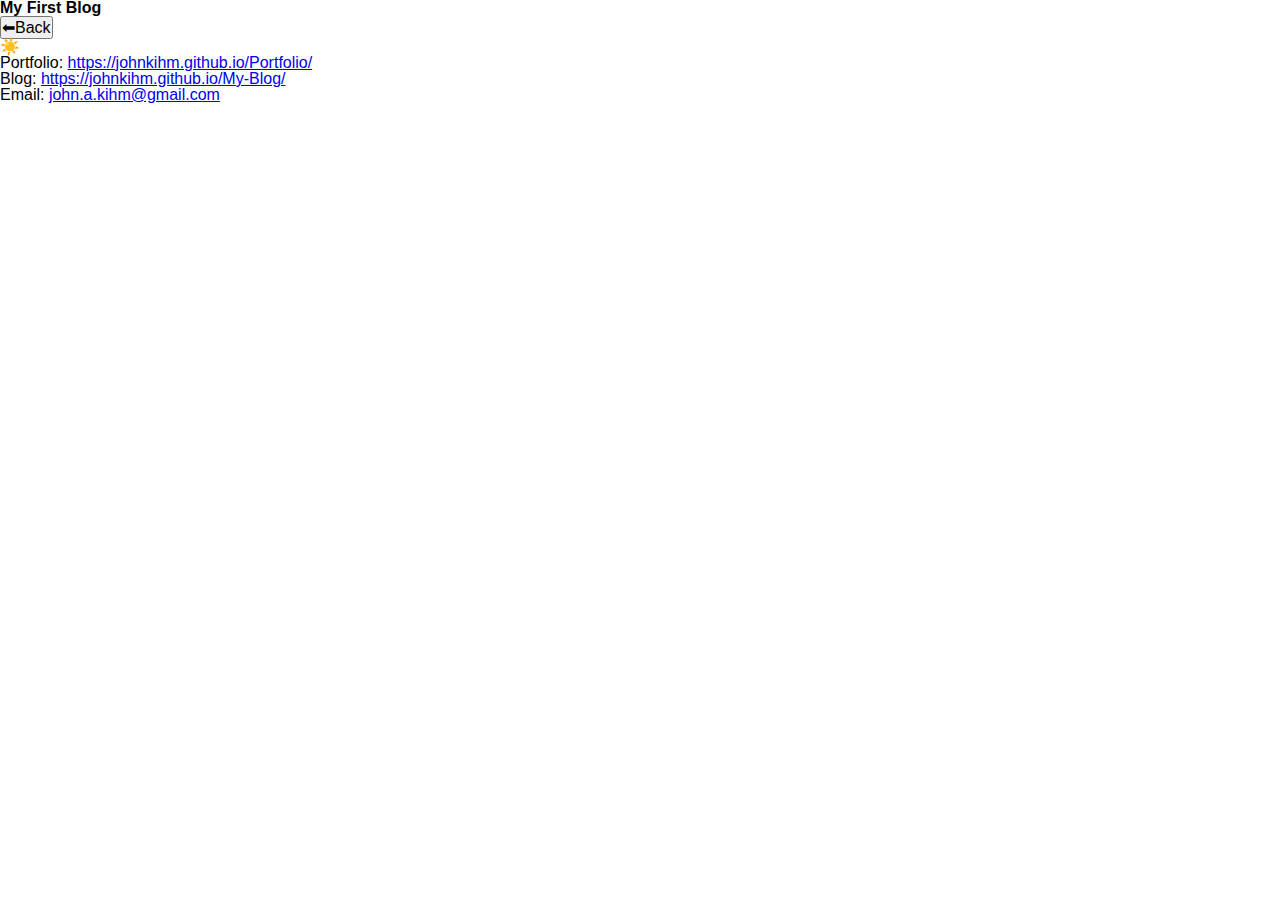
==== blog.html @ 7726c4a7 "added basic structure to blog.html" ====
<!DOCTYPE html>
<html lang="en">
  <head>
    <meta charset="UTF-8" />
    <meta name="viewport" content="width=device-width, initial-scale=1.0" />
    <title>My Blog</title>
    <link rel="stylesheet" href="assets/css/reset.css" />
    <link rel="stylesheet" href="assets/css/blog.css" />
  </head>
  <body class = 'light-mode'>
    <header>
        <h1>My First Blog</h1>
        <button id = 'back-button'>⬅Back</button>
        <p id = 'light-switch'>☀️</p>
    </header>
    <main>
        <ul id = 'blog-posts'>
        </ul>
    </main>
    <footer>
        <p>Portfolio: <a href="https://johnkihm.github.io/Portfolio/">https://johnkihm.github.io/Portfolio/</a></p>
        <p>Blog: <a href="https://johnkihm.github.io/My-Blog/">https://johnkihm.github.io/My-Blog/</a></p>
        <p>Email: <a href="mailto:john.a.kihm@gmail.com">john.a.kihm@gmail.com</a></p>
    </footer>
    <script src = 'assets/js/blog.js'></script>
  </body>
</html>
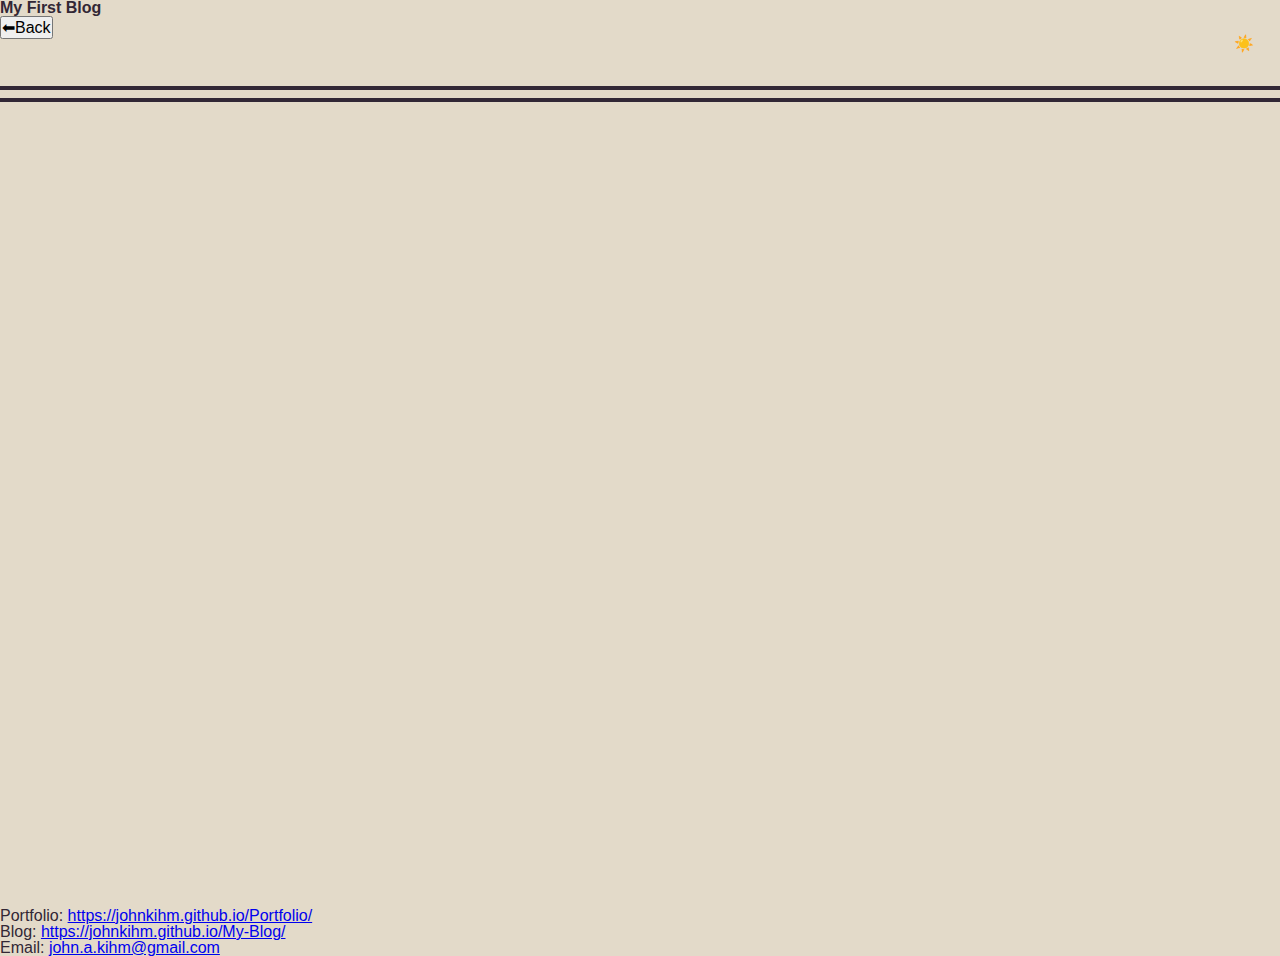
==== commit d153d985: "moved formatting specific to the form page to form.css and moved all of reset.css into styles.css" ====
--- a/blog.html
+++ b/blog.html
@@ -4,7 +4,7 @@
     <meta charset="UTF-8" />
     <meta name="viewport" content="width=device-width, initial-scale=1.0" />
     <title>My Blog</title>
-    <link rel="stylesheet" href="assets/css/reset.css" />
+    <link rel="stylesheet" href="assets/css/styles.css" />
     <link rel="stylesheet" href="assets/css/blog.css" />
   </head>
   <body class = 'light-mode'>
@@ -22,6 +22,7 @@
         <p>Blog: <a href="https://johnkihm.github.io/My-Blog/">https://johnkihm.github.io/My-Blog/</a></p>
         <p>Email: <a href="mailto:john.a.kihm@gmail.com">john.a.kihm@gmail.com</a></p>
     </footer>
+    <script src = 'assets/js/logic.js'></script>
     <script src = 'assets/js/blog.js'></script>
   </body>
 </html>--- a/assets/css/styles.css
+++ b/assets/css/styles.css
@@ -0,0 +1,76 @@
+/*Reset styles*/
+* {
+    margin: 0;
+    padding: 0;
+    box-sizing: border-box;
+}
+  
+html {
+  height: 100%;
+}
+  
+body {
+  min-height: 100%;
+  line-height: 1;
+  font-family: sans-serif;
+}
+  
+h1, h2, h3, h4, h5, h6 {
+  font-size: 100%;
+}
+  
+input, select, option, optgroup, textarea, button, pre, code {
+  font-size: 100%;
+  font-family: inherit;
+}
+  
+ol, ul {
+  list-style: none;
+}
+/*End of reset*/
+
+:root {
+    --light: #E3DAC9;
+    --dark: #322735;
+    --border-margin: 8px;
+}
+
+* {
+    font-family: 'Gill Sans', 'Gill Sans MT', Calibri, 'Trebuchet MS', sans-serif;
+}
+
+body {
+    display: inline;
+}
+
+.light-mode {
+    color: var(--dark);
+    background-color: var(--light);
+    --border: solid 4px var(--dark);
+}
+
+.dark-mode {
+    color: var(--light);
+    background-color: var(--dark);
+    --border: solid 4px var(--light);
+}
+
+header {
+    width: 100%;
+    height: 10%;
+    border-bottom: var(--border);
+    margin-bottom: var(--border-margin);
+}
+
+main {
+    border-top: var(--border);
+    display: flex;
+    height: 90%;
+}
+
+#light-switch {
+    position: absolute;
+    right: 2%;
+    top: 4%;
+    cursor: pointer;
+}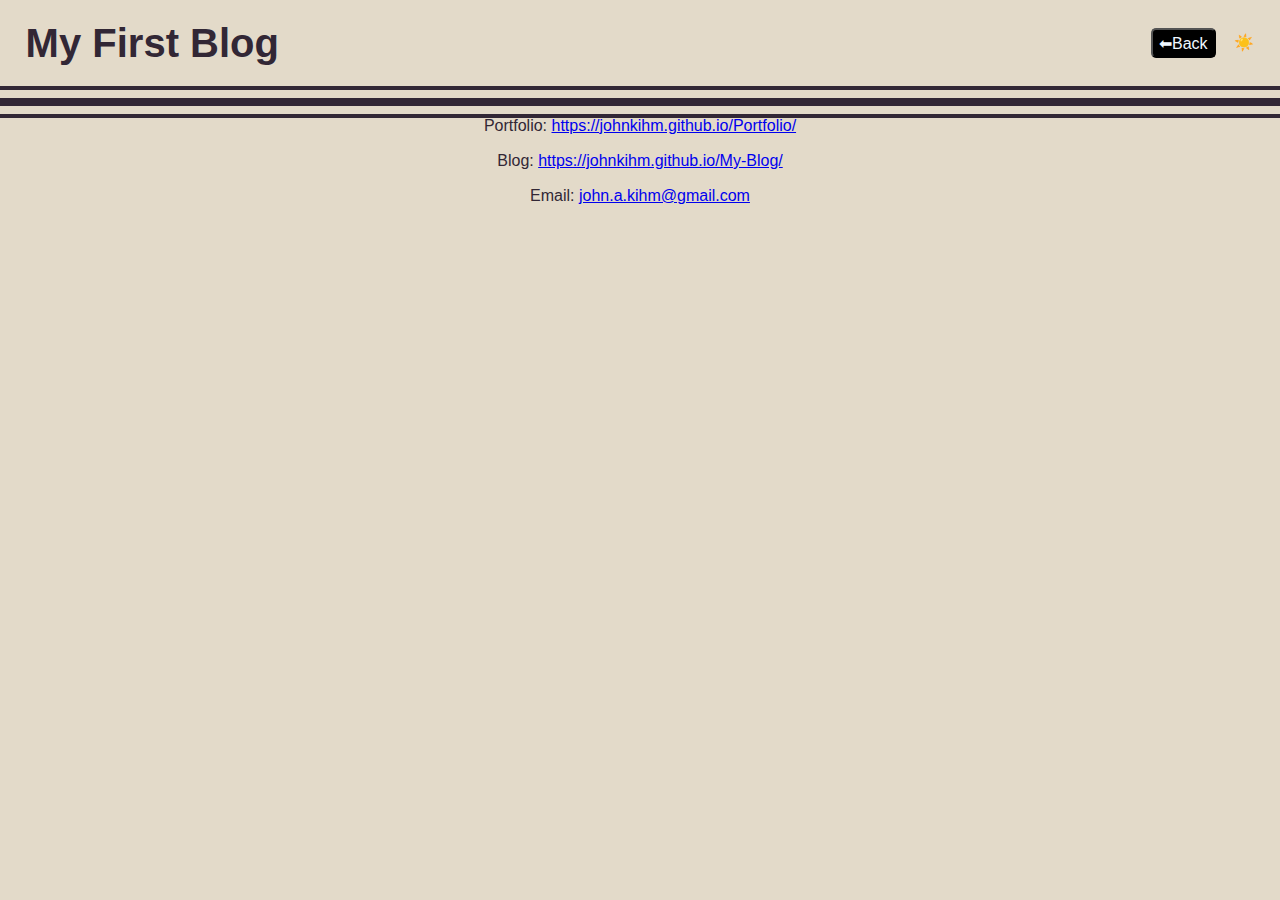
==== commit 1155e561: "added basic formatting to blog.css and adjusted form.css and style.css" ====
--- a/blog.html
+++ b/blog.html
@@ -18,9 +18,11 @@
         </ul>
     </main>
     <footer>
-        <p>Portfolio: <a href="https://johnkihm.github.io/Portfolio/">https://johnkihm.github.io/Portfolio/</a></p>
-        <p>Blog: <a href="https://johnkihm.github.io/My-Blog/">https://johnkihm.github.io/My-Blog/</a></p>
-        <p>Email: <a href="mailto:john.a.kihm@gmail.com">john.a.kihm@gmail.com</a></p>
+        <ul>
+        <li>Portfolio: <a href="https://johnkihm.github.io/Portfolio/">https://johnkihm.github.io/Portfolio/</a></li>
+        <li>Blog: <a href="https://johnkihm.github.io/My-Blog/">https://johnkihm.github.io/My-Blog/</a></li>
+        <li>Email: <a href="mailto:john.a.kihm@gmail.com">john.a.kihm@gmail.com</a></li>
+        </ul>
     </footer>
     <script src = 'assets/js/logic.js'></script>
     <script src = 'assets/js/blog.js'></script>
--- a/assets/css/styles.css
+++ b/assets/css/styles.css
@@ -58,19 +58,24 @@
 header {
     width: 100%;
     height: 10%;
+    display: flex;
+    align-items: center;
     border-bottom: var(--border);
     margin-bottom: var(--border-margin);
+    padding: 0 2%;
 }
 
 main {
     border-top: var(--border);
-    display: flex;
-    height: 90%;
 }
 
 #light-switch {
     position: absolute;
     right: 2%;
-    top: 4%;
     cursor: pointer;
+}
+
+button {
+    color:aliceblue;
+    background-color: black;
 }--- a/assets/css/blog.css
+++ b/assets/css/blog.css
@@ -0,0 +1,31 @@
+main {
+    border-bottom: var(--border);
+    
+}
+
+h1 {
+    font-size: 250%;
+}
+
+#back-button {
+    position: absolute;
+    right: 5%;
+    cursor: pointer;
+    padding: 0.25% 0.5%;
+    border-radius: 5px;
+} 
+
+footer {
+    width: 100%;
+    height: 10%;
+    border-top: var(--border);
+    margin-top: var(--border-margin);
+}
+
+footer ul {
+    height: 100%;
+    display: flex;
+    flex-direction: column;
+    justify-content: space-between;
+    align-items: center;
+}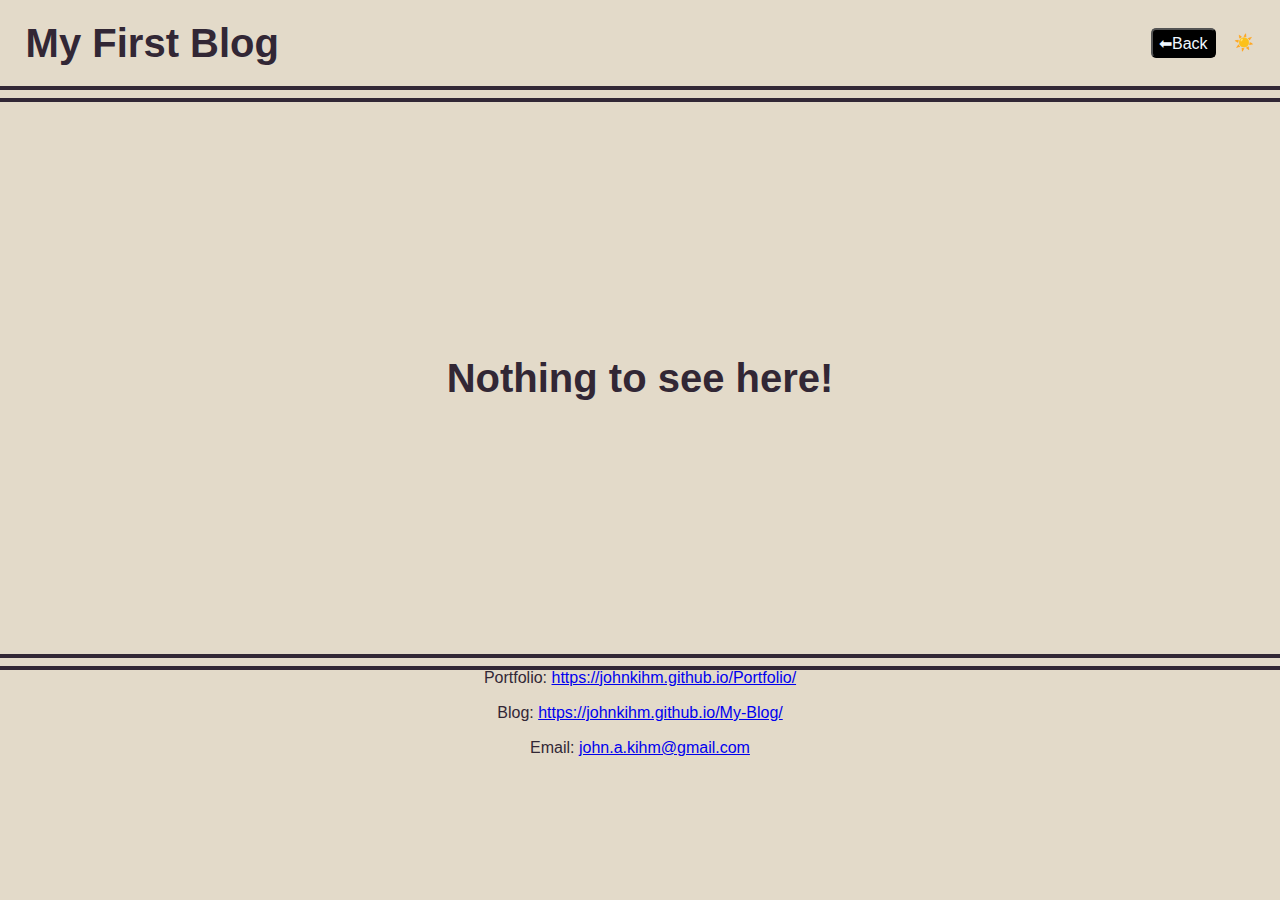
==== commit 6765642e: "added functionality to blog.js to load blog posts from localStorage and add them to the page" ====
--- a/blog.html
+++ b/blog.html
@@ -14,8 +14,6 @@
         <p id = 'light-switch'>☀️</p>
     </header>
     <main>
-        <ul id = 'blog-posts'>
-        </ul>
     </main>
     <footer>
         <ul>
--- a/assets/css/blog.css
+++ b/assets/css/blog.css
@@ -5,6 +5,11 @@
 
 h1 {
     font-size: 250%;
+}
+
+.place-holder {
+    text-align: center;
+    margin: 20% 0;
 }
 
 #back-button {
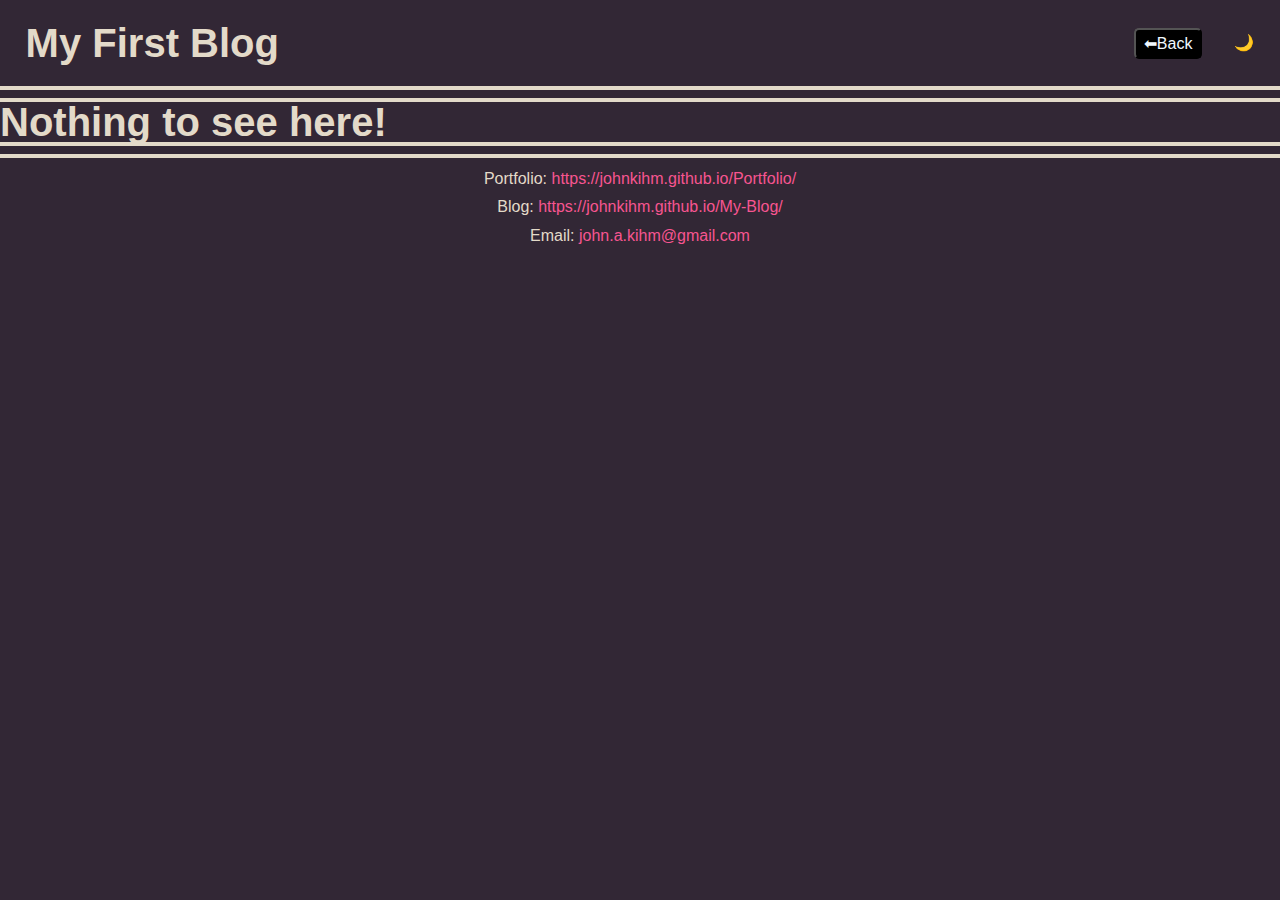
==== commit e8ea284f: "reformatted back button and light switch" ====
--- a/blog.html
+++ b/blog.html
@@ -10,8 +10,10 @@
   <body class = 'light-mode'>
     <header>
         <h1>My First Blog</h1>
-        <button id = 'back-button'>⬅Back</button>
-        <p id = 'light-switch'>☀️</p>
+        <div id = 'button-container'>
+          <button id = 'back-button'>⬅Back</button>
+          <p id = 'light-switch'>☀️</p>
+        </div> 
     </header>
     <main>
     </main>
--- a/assets/css/styles.css
+++ b/assets/css/styles.css
@@ -27,12 +27,19 @@
 ol, ul {
   list-style: none;
 }
+
+a {
+  color: inherit;
+  text-decoration: none;
+}
 /*End of reset*/
 
 :root {
     --light: #E3DAC9;
     --dark: #322735;
     --border-margin: 8px;
+    --dark-link: #F75590;
+    --light-link: #037971;
 }
 
 * {
@@ -47,12 +54,18 @@
     color: var(--dark);
     background-color: var(--light);
     --border: solid 4px var(--dark);
+    --blog-border: solid 1px var(--dark);
+    --link-color: var(--light-link);
+    --fig: var(--dark-link);
 }
 
 .dark-mode {
     color: var(--light);
     background-color: var(--dark);
     --border: solid 4px var(--light);
+    --blog-border: solid 1px var(--light);
+    --link-color: var(--dark-link);
+    --fig: var(--light-link);
 }
 
 header {
@@ -60,6 +73,7 @@
     height: 10%;
     display: flex;
     align-items: center;
+    justify-content: space-between;
     border-bottom: var(--border);
     margin-bottom: var(--border-margin);
     padding: 0 2%;
@@ -69,13 +83,22 @@
     border-top: var(--border);
 }
 
+#button-container {
+  display: flex;
+  align-items: center;
+}
+
 #light-switch {
-    position: absolute;
-    right: 2%;
     cursor: pointer;
 }
 
 button {
     color:aliceblue;
     background-color: black;
+}
+
+@media screen and (max-width: 600px) {
+  * {
+      font-size: 10px;
+  }
 }--- a/assets/css/blog.css
+++ b/assets/css/blog.css
@@ -7,16 +7,10 @@
     font-size: 250%;
 }
 
-.place-holder {
-    text-align: center;
-    margin: 20% 0;
-}
-
 #back-button {
-    position: absolute;
-    right: 5%;
+    margin-right: 2rem;
     cursor: pointer;
-    padding: 0.25% 0.5%;
+    padding: 0.25rem 0.5rem;
     border-radius: 5px;
 } 
 
@@ -25,6 +19,7 @@
     height: 10%;
     border-top: var(--border);
     margin-top: var(--border-margin);
+    padding-top: 1%;
 }
 
 footer ul {
@@ -33,4 +28,34 @@
     flex-direction: column;
     justify-content: space-between;
     align-items: center;
+}
+
+a {
+    color: var(--link-color);
+}
+
+.blog-post {
+    border: var(--blog-border);
+    margin: 1%;
+    padding: 0 1%;
+}
+
+.blog-post > * {
+    margin-top: 1%;
+}
+
+.blog-post h2 {
+    border-bottom: var(--blog-border);
+    font-weight: bold;
+    font-size: 150%;
+}
+
+.blog-post p {
+    text-indent: 2%;
+}
+
+.blog-post h3 {
+    font-weight: normal;
+    font-size: 125%;
+    font-style: italic;
 }